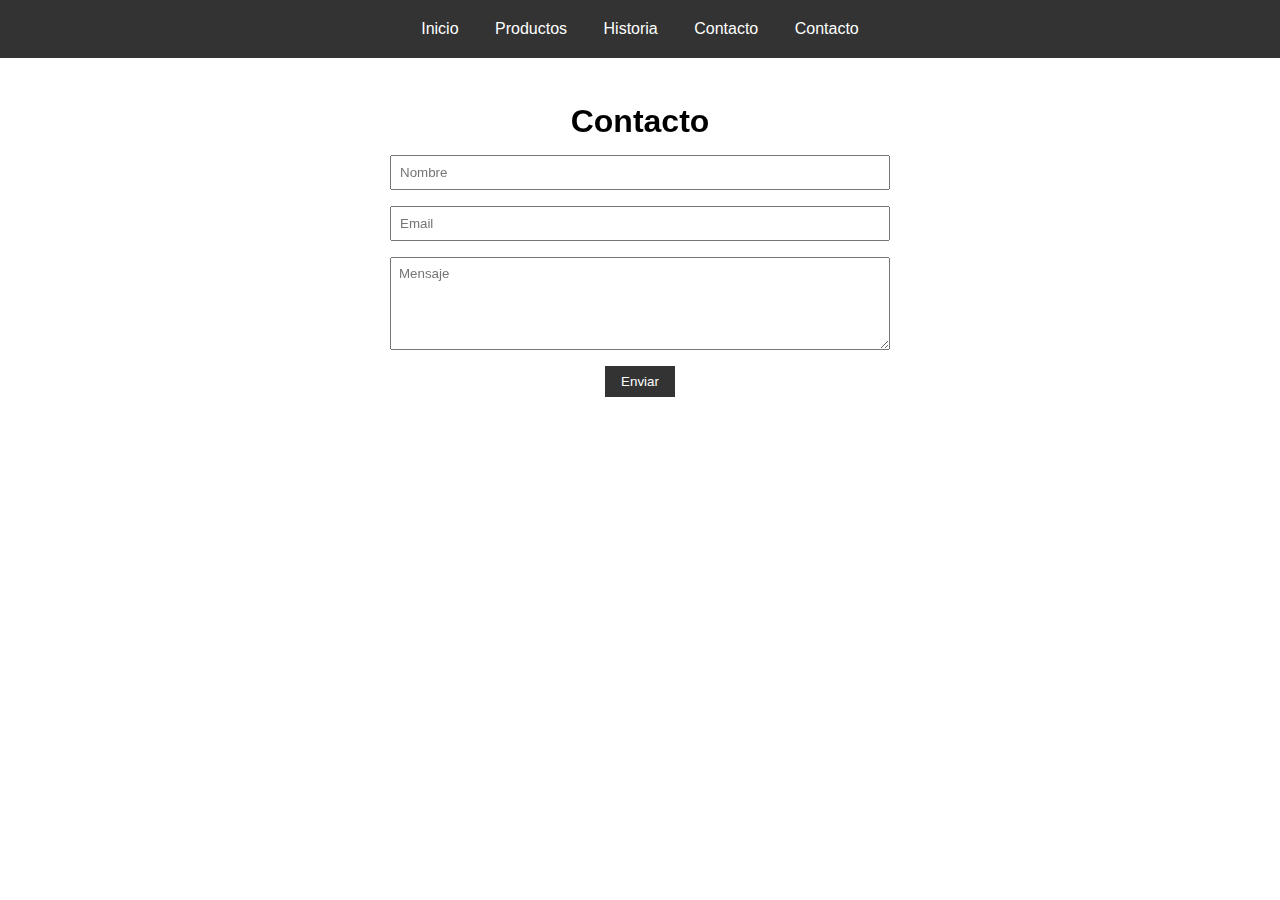
==== form.html @ 89299025 "initial Commit" ====
<!DOCTYPE html>
<html lang="es">
<head>
    <meta charset="UTF-8">
    <meta name="viewport" content="width=device-width, initial-scale=1.0">
    <title>Contacto - Mi Empresa</title>
       <link rel="icon" href="img/ter.ico" type="image/x-icon">
    <link rel="stylesheet" href="css/principal.css">
</head>
<body>
    <nav>
        <a href="index.html">Inicio</a>
        <a href="productos.html">Productos</a>
        <a href="his.html">Historia</a>
        <a href="form.html">Contacto</a>
        <a href="ubi.html">Contacto</a>
    </nav>

    <div class="container">
        <h1>Contacto</h1>
        <form action="enviar.html" method="get">
            <input type="text" placeholder="Nombre" required>
            <input type="email" placeholder="Email" required>
            <textarea placeholder="Mensaje" rows="5" required></textarea>
            <button type="submit">Enviar</button>
        </form>
    </div>
     <video loop autoplay muted class="pantalla">
        <source src="video/wall.mp4" type="video/mp4">
</video>
</body>
</html>
---- css/principal.css ----
* {
    margin: 0;
    padding: 0;
    box-sizing: border-box;
    font-family: Arial, sans-serif;
}

body {
    line-height: 1.6;
}
 nav {

    text-align: center;
    background: #333;
    padding: 1rem;
    position: fixed;
    width: 100%;
    z-index: 1000;
}
 nav a {
    color: white;
    text-decoration: none;
    margin: 0 1rem;


}
 nav a:hover {
    background-color: #430093;
    transform: scale(1.05);
}




.container {
    text-align: center;
    max-width: 1200px;
    margin: 0 auto;
    padding: 6rem 2rem 2rem;
}
.video-container {
    width: 100%;
    max-width: 800px;
    margin: 0 auto;
    overflow: hidden;
}
.products {
    display: grid;
    grid-template-columns: repeat(auto-fit, minmax(300px, 1fr));
    gap: 2rem;
    margin-top: 2rem;
}
.product {
    border: 1px solid #ddd;
    padding: 1rem;
    border-radius: 5px;
}
form {
    max-width: 500px;
    margin: 0 auto;
}
input, textarea {
    width: 100%;
    margin: 0.5rem 0;
    padding: 0.5rem;
}
button {
    padding: 0.5rem 1rem;
    background: #333;
    color: white;
    border: none;
    cursor: pointer;
}
img {
    max-width: 100%;
    height: auto;
}
.pantalla{
    position: fixed;
    top: 0;
    left: 0;
    width: 100%;
    height: 100%;
    object-fit: cover;
    z-index: -1;
    pointer-events: none;
}
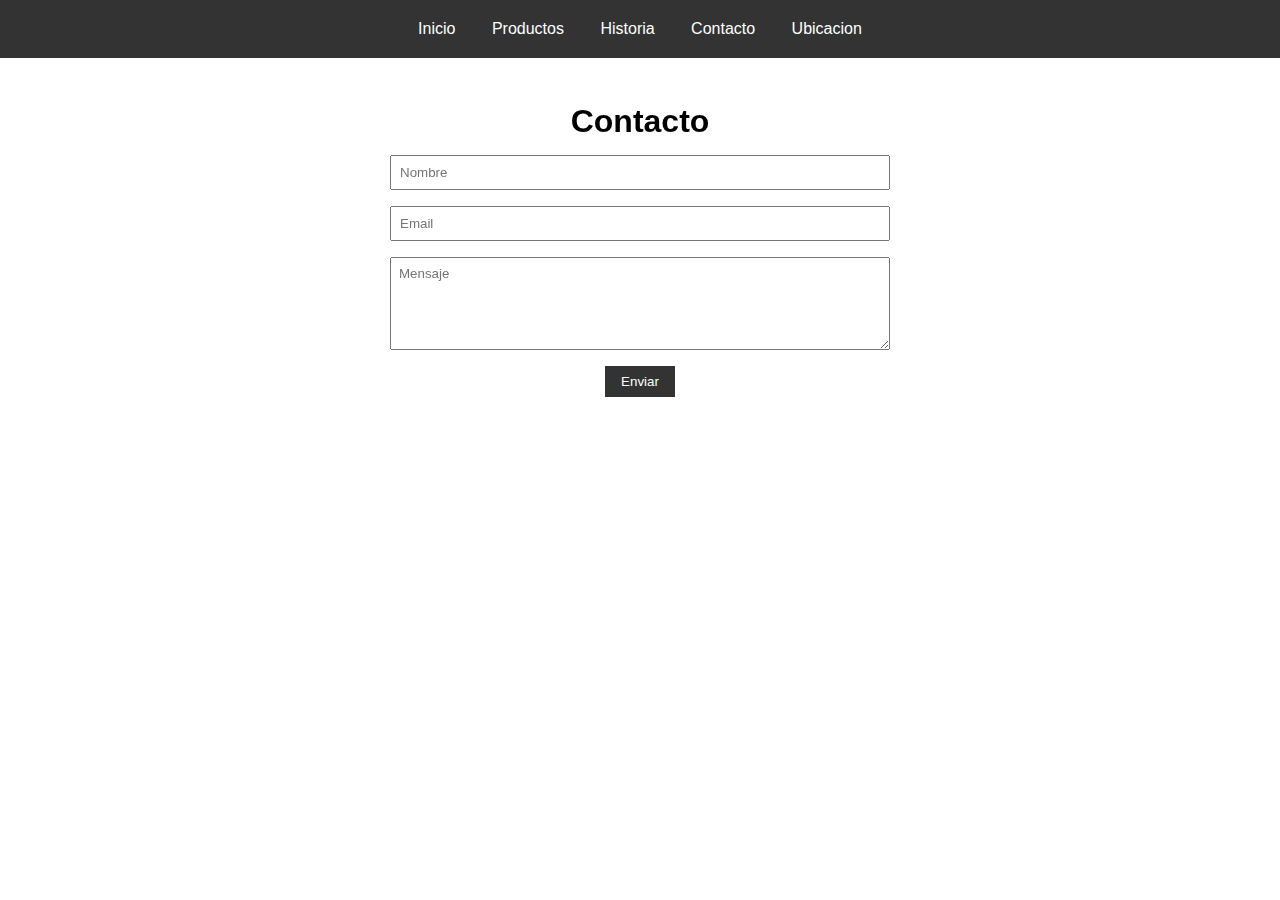
==== commit 981893de: "Update form.html" ====
--- a/form.html
+++ b/form.html
@@ -13,7 +13,7 @@
         <a href="productos.html">Productos</a>
         <a href="his.html">Historia</a>
         <a href="form.html">Contacto</a>
-        <a href="ubi.html">Contacto</a>
+        <a href="ubi.html">Ubicacion</a>
     </nav>
 
     <div class="container">
@@ -29,4 +29,4 @@
         <source src="video/wall.mp4" type="video/mp4">
 </video>
 </body>
-</html>+</html>
